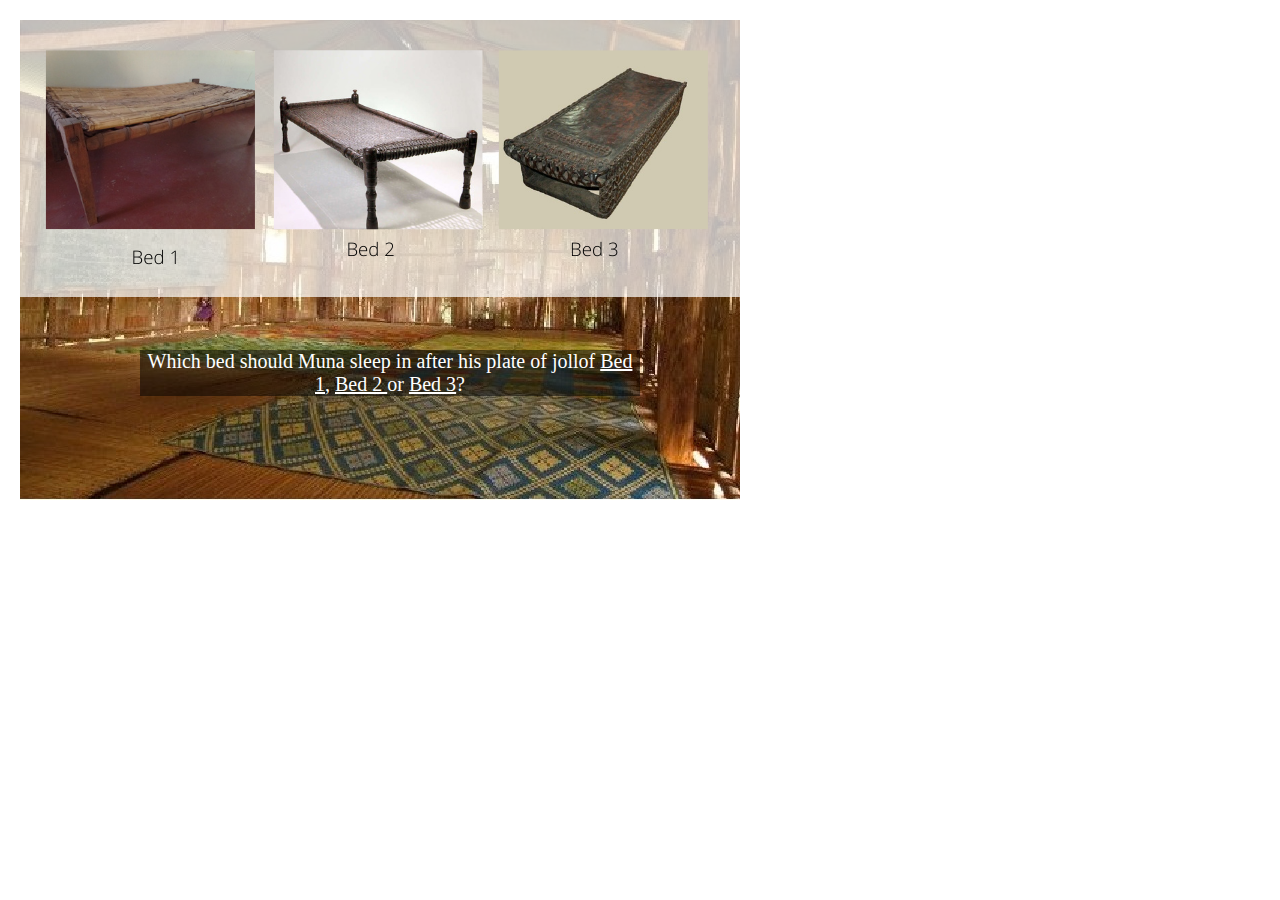
==== bed_stage.html @ 1283e0d7 "created game webpages" ====
<!DOCTYPE html>
<html>
<head>
	<title>CYOA</title>
</head>
<body>
	
	<div id = "game_background">

		<a href="#" id="option1"></a>
		<a href="#" id="option2"></a>
		<a href="ending_stage.html" id="option3"></a>

		<p id='game_status'>Which bed should Muna sleep in after his plate of jollof <a href="#">Bed 1</a>, <a href="#">Bed 2 </a> or <a href="ending_stage.html">Bed 3</a>?</p>

	</div>

	
	<style type="text/css">

		body {
			font-size: 20px;
			background-color: white;
			color: grey;
			font-family: Tahoma;
		}

		h1 {
			font-family: Papyrus;
			font-size: 40px;
			padding: 0 0 0 0;
			margin: 0 0 0 0;
		}

		a {
			color: white;
		}

		a:hover {

			text-decoration: underline;
		}

		#game_background {
			background: url("bed.png") no-repeat;
			height: 480px ;
			width: 720px;

			position: absolute;
			top: 20px;
			left:20px;
		}

		#game_background > h1 {
			color: white;
			position: absolute;
			left: 80px;

		}

		#game_background > p {
			
		}

		#game_status {
			position: absolute;
			top: 310px;
			left: 30px
			padding: 15px 15px 15px 15px;

			background-color: rgba(0,0,0,.5);
			width: 500px;
			text-align: center;
			color: white;
			left: 120px;
		}


		#option1 {
			
			position: absolute;
			left: 25px;
			top: 20px;

			width: 200px;
			height: 200px;
		}

		#option1:hover {
			background-color: rgba(256,256,256,.5);
		}

		#option2 {
			position: absolute;
			left: 255px;
			top: 20px;

			width: 200px;
			height: 200px
		}

		#option2:hover {
			background-color: rgba(256,256,256,.5);
		}

		#option3 {
			position: absolute;
			left: 480px;
			top: 20px;

			width: 200px;
			height: 200px
		}

		#option3:hover {
			background-color: rgba(256,256,256,.5);
		}
		
	
	</style>
</body>
</html>
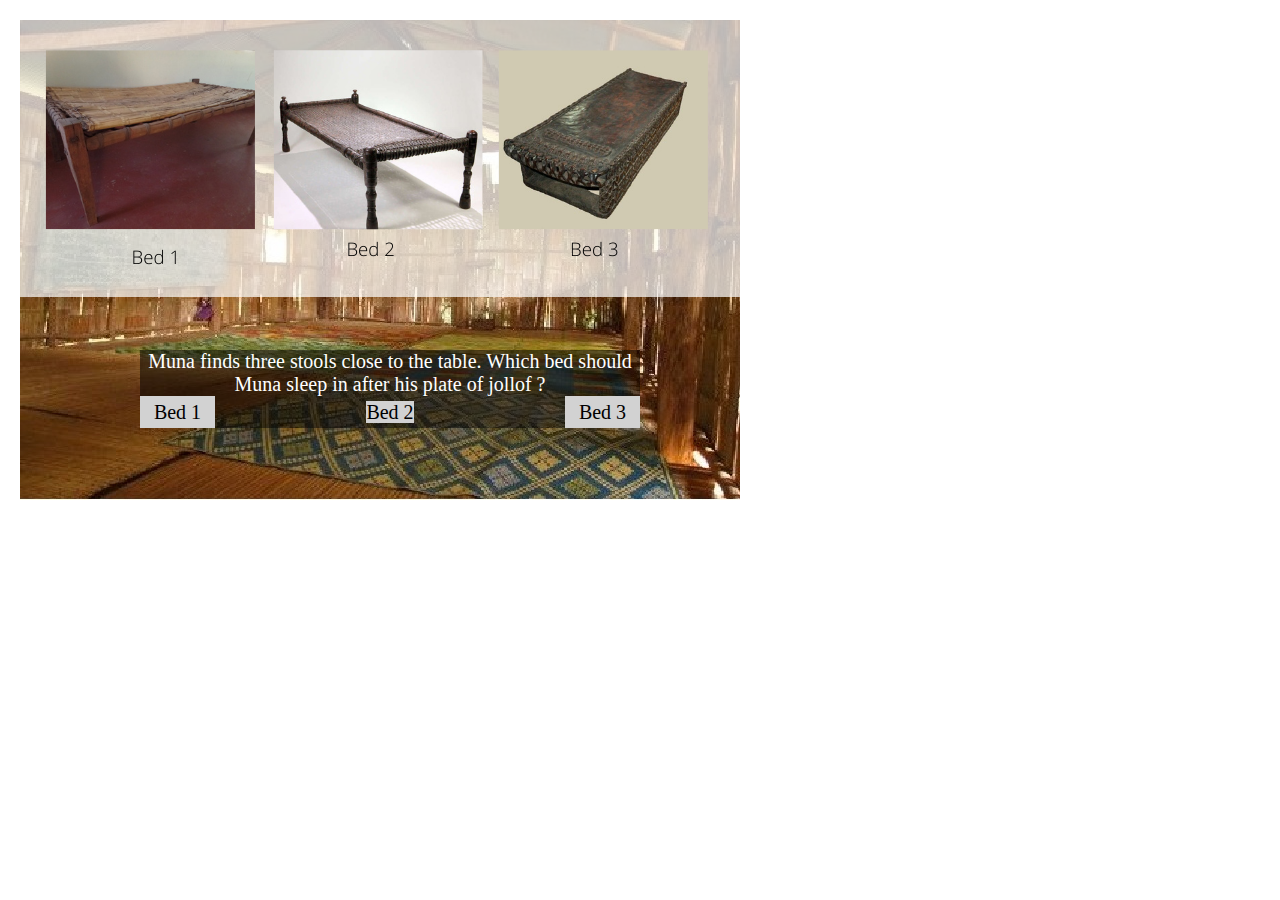
==== commit 35c3f8de: "added javascript to code" ====
--- a/bed_stage.html
+++ b/bed_stage.html
@@ -1,122 +1,159 @@
 <!DOCTYPE html>
 <html>
+
 <head>
-	<title>CYOA</title>
+    <title>CYOA</title>
 </head>
+
 <body>
-	
-	<div id = "game_background">
 
-		<a href="#" id="option1"></a>
-		<a href="#" id="option2"></a>
-		<a href="ending_stage.html" id="option3"></a>
+    <div id="game_background">
 
-		<p id='game_status'>Which bed should Muna sleep in after his plate of jollof <a href="#">Bed 1</a>, <a href="#">Bed 2 </a> or <a href="ending_stage.html">Bed 3</a>?</p>
+        <p id='game_status'>Muna finds three stools close to the table. Which bed should Muna sleep in after his plate of jollof ? <br>
+            <a onclick="bed1()" id="bed1Btn" class="button">Bed 1</a>
+            <a onclick="bed2()" id="bed2Btn" class="button">Bed 2</a>
+            <a onclick="bed3()" id="bed3Btn" class="button">Bed 3</a>
+        </p>
 
-	</div>
-
-	
-	<style type="text/css">
-
-		body {
-			font-size: 20px;
-			background-color: white;
-			color: grey;
-			font-family: Tahoma;
-		}
-
-		h1 {
-			font-family: Papyrus;
-			font-size: 40px;
-			padding: 0 0 0 0;
-			margin: 0 0 0 0;
-		}
-
-		a {
-			color: white;
-		}
-
-		a:hover {
-
-			text-decoration: underline;
-		}
-
-		#game_background {
-			background: url("bed.png") no-repeat;
-			height: 480px ;
-			width: 720px;
-
-			position: absolute;
-			top: 20px;
-			left:20px;
-		}
-
-		#game_background > h1 {
-			color: white;
-			position: absolute;
-			left: 80px;
-
-		}
-
-		#game_background > p {
-			
-		}
-
-		#game_status {
-			position: absolute;
-			top: 310px;
-			left: 30px
-			padding: 15px 15px 15px 15px;
-
-			background-color: rgba(0,0,0,.5);
-			width: 500px;
-			text-align: center;
-			color: white;
-			left: 120px;
-		}
+    </div>
 
 
-		#option1 {
-			
-			position: absolute;
-			left: 25px;
-			top: 20px;
+    <style type="text/css">
+        body {
+            font-size: 20px;
+            background-color: white;
+            color: grey;
+            font-family: Tahoma;
+        }
+        
+        h1 {
+            font-family: Papyrus;
+            font-size: 40px;
+            padding: 0 0 0 0;
+            margin: 0 0 0 0;
+        }
+        
+        a {
+            color: white;
+        }
+        
+        a:hover {
+            text-decoration: underline;
+        }
+        
+        .button {
+            width: 75px;
+            background: #d2d2d2;
+            text-align: center;
+            /* float: left; */
+            color: #000;
+            line-height: 32px;
+            text-decoration: none;
+        }
+        
+        .button: hover {
+            width: 75px;
+            background: #0e567f;
+            color: #fff;
+            text-align: center;
+            /* float: center; */
+            line-height: 32px;
+            text-decoration: none;
+        }
+        
+        #bed1Btn {
+            float: left;
+        }
+        
+        #bed2Btn {
+            float: center;
+        }
+        
+        #bed3Btn {
+            float: right;
+        }
+        
+        #game_background {
+            background: url("bed.png") no-repeat;
+            height: 480px;
+            width: 720px;
+            position: absolute;
+            top: 20px;
+            left: 20px;
+        }
+        
+        #game_background>h1 {
+            color: white;
+            position: absolute;
+            left: 80px;
+        }
+        
+        #game_background>p {}
+        
+        #game_status {
+            position: absolute;
+            top: 310px;
+            left: 30px padding: 15px 15px 15px 15px;
+            background-color: rgba(0, 0, 0, .5);
+            width: 500px;
+            text-align: center;
+            color: white;
+            left: 120px;
+        }
+        
+        #option1 {
+            position: absolute;
+            left: 25px;
+            top: 20px;
+            width: 200px;
+            height: 200px;
+        }
+        
+        #option1:hover {
+            background-color: rgba(256, 256, 256, .5);
+        }
+        
+        #option2 {
+            position: absolute;
+            left: 255px;
+            top: 20px;
+            width: 200px;
+            height: 200px
+        }
+        
+        #option2:hover {
+            background-color: rgba(256, 256, 256, .5);
+        }
+        
+        #option3 {
+            position: absolute;
+            left: 480px;
+            top: 20px;
+            width: 200px;
+            height: 200px
+        }
+        
+        #option3:hover {
+            background-color: rgba(256, 256, 256, .5);
+        }
+    </style>
 
-			width: 200px;
-			height: 200px;
-		}
+    <script>
+        var bed3 = function() {
+            alert('This bed is perfect......right choice');
+            window.top.location = "game_ending.html"
+        }
 
-		#option1:hover {
-			background-color: rgba(256,256,256,.5);
-		}
+        var bed1 = function() {
+            alert('Oh Oh......Muna chose the first bed..... too hard');
+            window.top.location = "game_over2.html"
+        }
 
-		#option2 {
-			position: absolute;
-			left: 255px;
-			top: 20px;
+        var bed2 = function() {
+            alert('Oh Oh......Muna chose the second bed..... too soft');
+            window.top.location = "game_over2.html"
+        }
+    </script>
+</body>
 
-			width: 200px;
-			height: 200px
-		}
-
-		#option2:hover {
-			background-color: rgba(256,256,256,.5);
-		}
-
-		#option3 {
-			position: absolute;
-			left: 480px;
-			top: 20px;
-
-			width: 200px;
-			height: 200px
-		}
-
-		#option3:hover {
-			background-color: rgba(256,256,256,.5);
-		}
-		
-	
-	</style>
-</body>
 </html>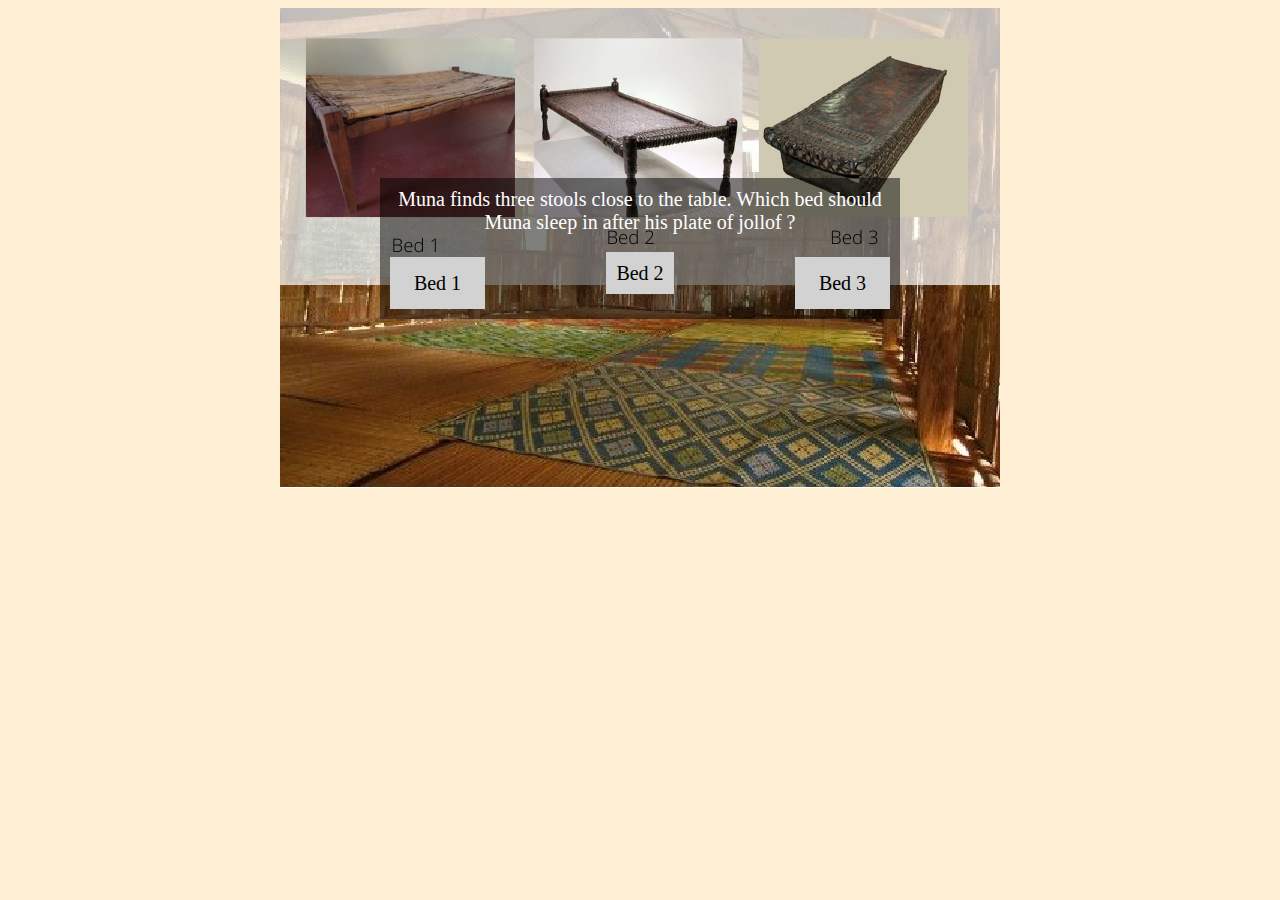
==== commit be61b988: "fixed / improved css on game pages" ====
--- a/bed_stage.html
+++ b/bed_stage.html
@@ -7,30 +7,51 @@
 
 <body>
 
-    <div id="game_background">
-
-        <p id='game_status'>Muna finds three stools close to the table. Which bed should Muna sleep in after his plate of jollof ? <br>
-            <a onclick="bed1()" id="bed1Btn" class="button">Bed 1</a>
-            <a onclick="bed2()" id="bed2Btn" class="button">Bed 2</a>
-            <a onclick="bed3()" id="bed3Btn" class="button">Bed 3</a>
-        </p>
-
-    </div>
+    <section>
+        <div id="wrapper">
+            <p>Muna finds three stools close to the table. Which bed should Muna sleep in after his plate of jollof ? <br><br>
+                <a onclick="bed1()" id="bed1Btn" class="button">Bed 1</a>
+                <a onclick="bed2()" id="bed2Btn" class="button">Bed 2</a>
+                <a onclick="bed3()" id="bed3Btn" class="button">Bed 3</a>
+            </p>
+        </div>
+    </section>
 
 
     <style type="text/css">
+        html {
+            --webkit-background-size: contain;
+            --moz-background-size: contain;
+            -o-background-size: contain;
+        }
+        
         body {
             font-size: 20px;
             background-color: white;
-            color: grey;
+            color: white;
             font-family: Tahoma;
+            min-height: auto;
+            max-width: auto;
+            background-color: papayawhip;
+            /* margin: 0 auto; */
+        }
+        
+        #wrapper {
+            width: 100%;
+            align-items: center;
+            justify-content: center;
+            height: 480px;
+            display: flex;
         }
         
         h1 {
             font-family: Papyrus;
-            font-size: 40px;
-            padding: 0 0 0 0;
-            margin: 0 0 0 0;
+            font-size: 50px;
+        }
+        
+        h3 {
+            font-family: Papyrus;
+            font-size: 30px;
         }
         
         a {
@@ -41,11 +62,30 @@
             text-decoration: underline;
         }
         
+        section {
+            position: relative;
+            width: 100%;
+            background: url("bed.png") no-repeat center center;
+            background-size: contain;
+            height: 480px;
+            align-items: center;
+            text-align: center;
+        }
+        
+        section a,
+        p {
+            top: 210px;
+            padding: 10px 10px 10px 10px;
+            background-color: rgba(0, 0, 0, .5);
+            width: 500px;
+            text-align: center;
+            color: white;
+        }
+        
         .button {
             width: 75px;
             background: #d2d2d2;
             text-align: center;
-            /* float: left; */
             color: #000;
             line-height: 32px;
             text-decoration: none;
@@ -56,7 +96,6 @@
             background: #0e567f;
             color: #fff;
             text-align: center;
-            /* float: center; */
             line-height: 32px;
             text-decoration: none;
         }
@@ -71,70 +110,6 @@
         
         #bed3Btn {
             float: right;
-        }
-        
-        #game_background {
-            background: url("bed.png") no-repeat;
-            height: 480px;
-            width: 720px;
-            position: absolute;
-            top: 20px;
-            left: 20px;
-        }
-        
-        #game_background>h1 {
-            color: white;
-            position: absolute;
-            left: 80px;
-        }
-        
-        #game_background>p {}
-        
-        #game_status {
-            position: absolute;
-            top: 310px;
-            left: 30px padding: 15px 15px 15px 15px;
-            background-color: rgba(0, 0, 0, .5);
-            width: 500px;
-            text-align: center;
-            color: white;
-            left: 120px;
-        }
-        
-        #option1 {
-            position: absolute;
-            left: 25px;
-            top: 20px;
-            width: 200px;
-            height: 200px;
-        }
-        
-        #option1:hover {
-            background-color: rgba(256, 256, 256, .5);
-        }
-        
-        #option2 {
-            position: absolute;
-            left: 255px;
-            top: 20px;
-            width: 200px;
-            height: 200px
-        }
-        
-        #option2:hover {
-            background-color: rgba(256, 256, 256, .5);
-        }
-        
-        #option3 {
-            position: absolute;
-            left: 480px;
-            top: 20px;
-            width: 200px;
-            height: 200px
-        }
-        
-        #option3:hover {
-            background-color: rgba(256, 256, 256, .5);
         }
     </style>
 
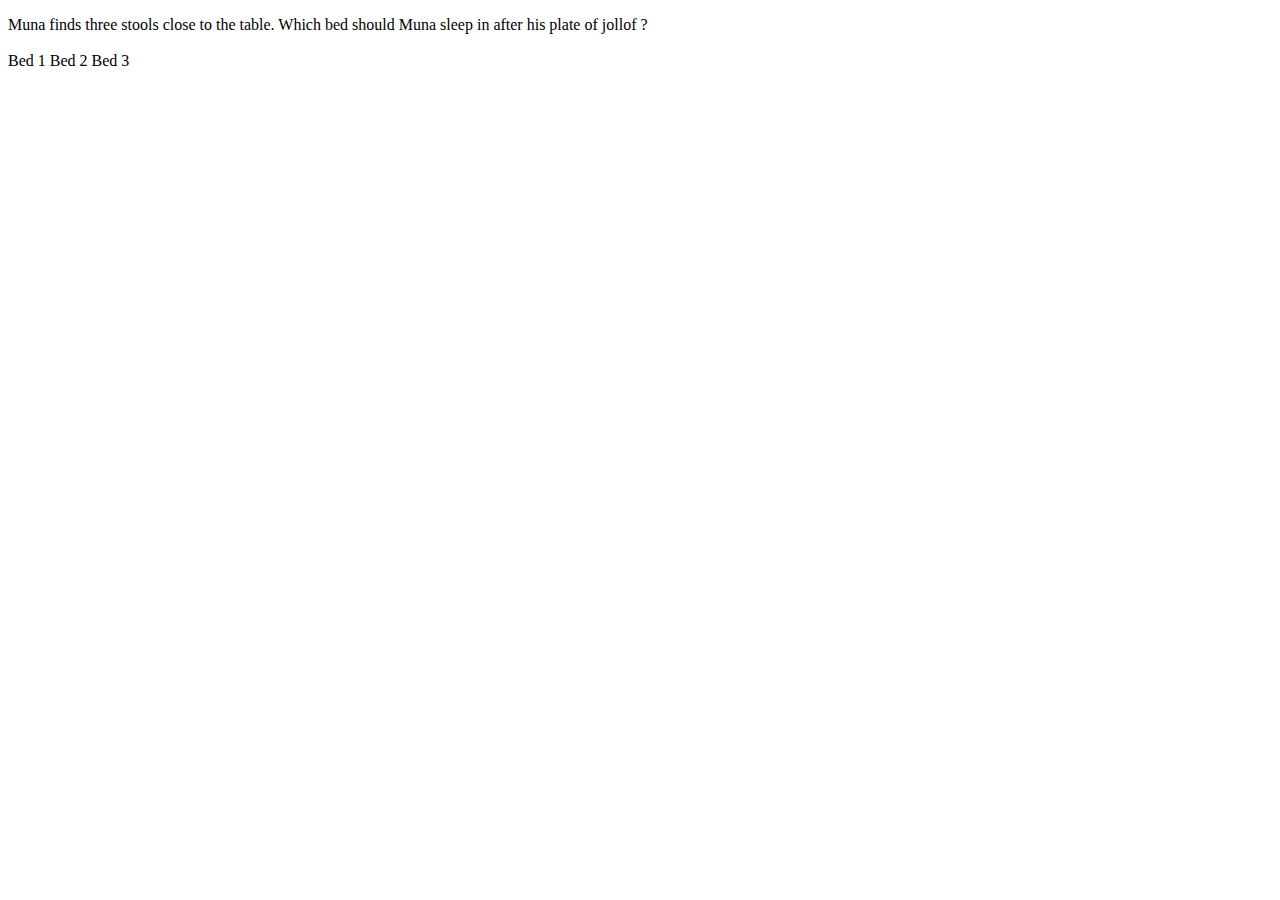
==== commit 4d38d583: "refactored code - moved files to folders" ====
--- a/bed_stage.html
+++ b/bed_stage.html
@@ -1,9 +1,7 @@
 <!DOCTYPE html>
 <html>
-
-<head>
-    <title>CYOA</title>
-</head>
+<title>CYOA by Kelechi Ikwuegbu</title>
+<link rel="stylesheet" href="bed_stage.css">
 
 <body>
 
@@ -18,116 +16,11 @@
     </section>
 
 
-    <style type="text/css">
-        html {
-            --webkit-background-size: contain;
-            --moz-background-size: contain;
-            -o-background-size: contain;
-        }
-        
-        body {
-            font-size: 20px;
-            background-color: white;
-            color: white;
-            font-family: Tahoma;
-            min-height: auto;
-            max-width: auto;
-            background-color: papayawhip;
-            /* margin: 0 auto; */
-        }
-        
-        #wrapper {
-            width: 100%;
-            align-items: center;
-            justify-content: center;
-            height: 480px;
-            display: flex;
-        }
-        
-        h1 {
-            font-family: Papyrus;
-            font-size: 50px;
-        }
-        
-        h3 {
-            font-family: Papyrus;
-            font-size: 30px;
-        }
-        
-        a {
-            color: white;
-        }
-        
-        a:hover {
-            text-decoration: underline;
-        }
-        
-        section {
-            position: relative;
-            width: 100%;
-            background: url("bed.png") no-repeat center center;
-            background-size: contain;
-            height: 480px;
-            align-items: center;
-            text-align: center;
-        }
-        
-        section a,
-        p {
-            top: 210px;
-            padding: 10px 10px 10px 10px;
-            background-color: rgba(0, 0, 0, .5);
-            width: 500px;
-            text-align: center;
-            color: white;
-        }
-        
-        .button {
-            width: 75px;
-            background: #d2d2d2;
-            text-align: center;
-            color: #000;
-            line-height: 32px;
-            text-decoration: none;
-        }
-        
-        .button: hover {
-            width: 75px;
-            background: #0e567f;
-            color: #fff;
-            text-align: center;
-            line-height: 32px;
-            text-decoration: none;
-        }
-        
-        #bed1Btn {
-            float: left;
-        }
-        
-        #bed2Btn {
-            float: center;
-        }
-        
-        #bed3Btn {
-            float: right;
-        }
+    <style>
+
     </style>
 
-    <script>
-        var bed3 = function() {
-            alert('This bed is perfect......right choice');
-            window.top.location = "game_ending.html"
-        }
-
-        var bed1 = function() {
-            alert('Oh Oh......Muna chose the first bed..... too hard');
-            window.top.location = "game_over2.html"
-        }
-
-        var bed2 = function() {
-            alert('Oh Oh......Muna chose the second bed..... too soft');
-            window.top.location = "game_over2.html"
-        }
+    <script src="bed_stage.js">
     </script>
 </body>
 
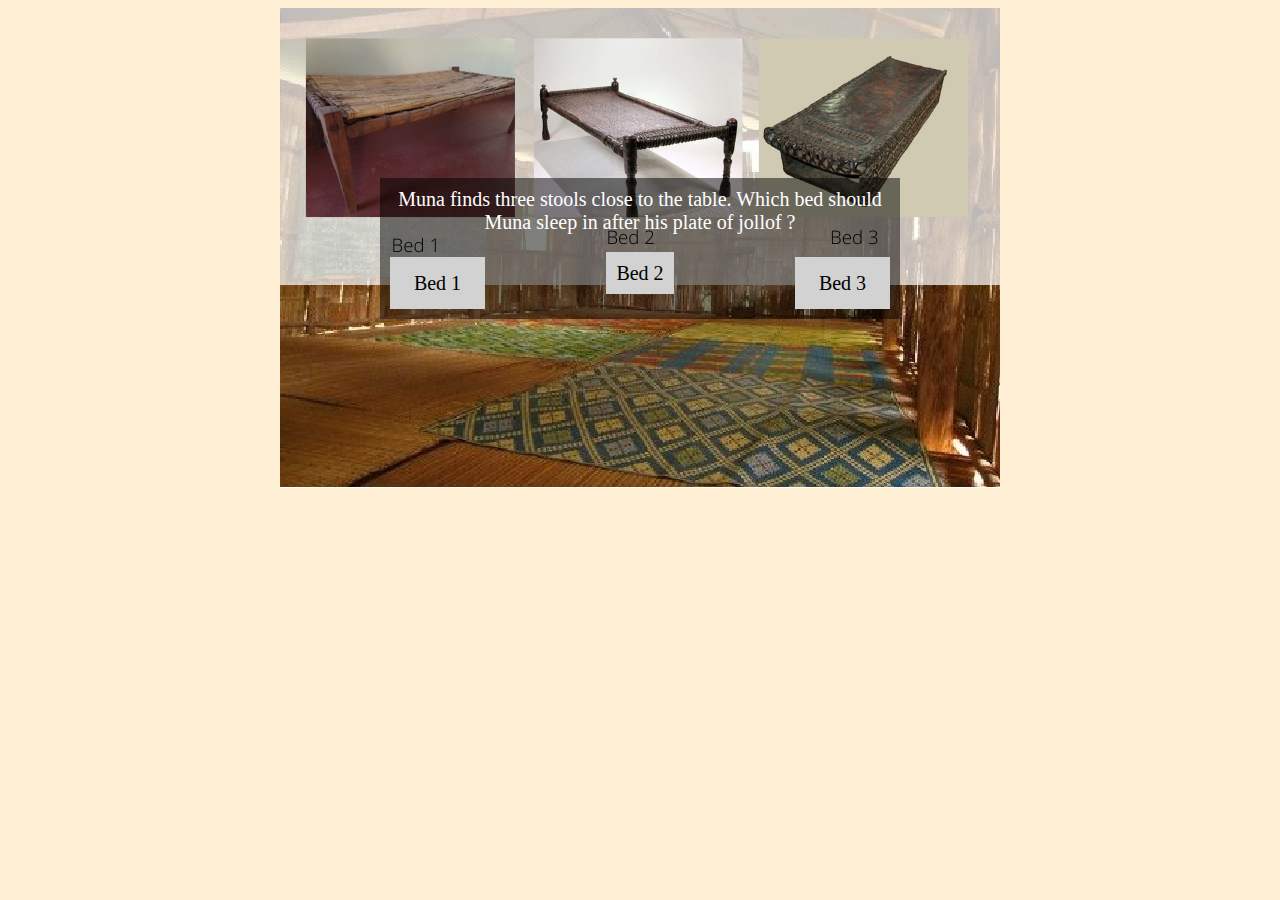
==== commit 53cbf7b8: "modifed the home page image" ====
--- a/bed_stage.html
+++ b/bed_stage.html
@@ -1,7 +1,7 @@
 <!DOCTYPE html>
 <html>
 <title>CYOA by Kelechi Ikwuegbu</title>
-<link rel="stylesheet" href="bed_stage.css">
+<link rel="stylesheet" href="./css/bed_stage.css">
 
 <body>
 
@@ -20,7 +20,7 @@
 
     </style>
 
-    <script src="bed_stage.js">
+    <script src="./js/bed_stage.js">
     </script>
 </body>
 
--- a/css/bed_stage.css
+++ b/css/bed_stage.css
@@ -0,0 +1,92 @@
+html {
+    --webkit-background-size: contain;
+    --moz-background-size: contain;
+    -o-background-size: contain;
+}
+
+body {
+    font-size: 20px;
+    background-color: white;
+    color: white;
+    font-family: Tahoma;
+    min-height: auto;
+    max-width: auto;
+    background-color: papayawhip;
+    /* margin: 0 auto; */
+}
+
+#wrapper {
+    width: 100%;
+    align-items: center;
+    justify-content: center;
+    height: 480px;
+    display: flex;
+}
+
+h1 {
+    font-family: Papyrus;
+    font-size: 50px;
+}
+
+h3 {
+    font-family: Papyrus;
+    font-size: 30px;
+}
+
+a {
+    color: white;
+}
+
+a:hover {
+    text-decoration: underline;
+}
+
+section {
+    position: relative;
+    width: 100%;
+    background: url("../images/bed.png") no-repeat center center;
+    background-size: contain;
+    height: 480px;
+    align-items: center;
+    text-align: center;
+}
+
+section a,
+p {
+    top: 210px;
+    padding: 10px 10px 10px 10px;
+    background-color: rgba(0, 0, 0, .5);
+    width: 500px;
+    text-align: center;
+    color: white;
+}
+
+.button {
+    width: 75px;
+    background: #d2d2d2;
+    text-align: center;
+    color: #000;
+    line-height: 32px;
+    text-decoration: none;
+}
+
+.button: hover {
+    width: 75px;
+    background: #0e567f;
+    color: #fff;
+    text-align: center;
+    line-height: 32px;
+    text-decoration: none;
+}
+
+#bed1Btn {
+    float: left;
+}
+
+#bed2Btn {
+    float: center;
+}
+
+#bed3Btn {
+    float: right;
+}